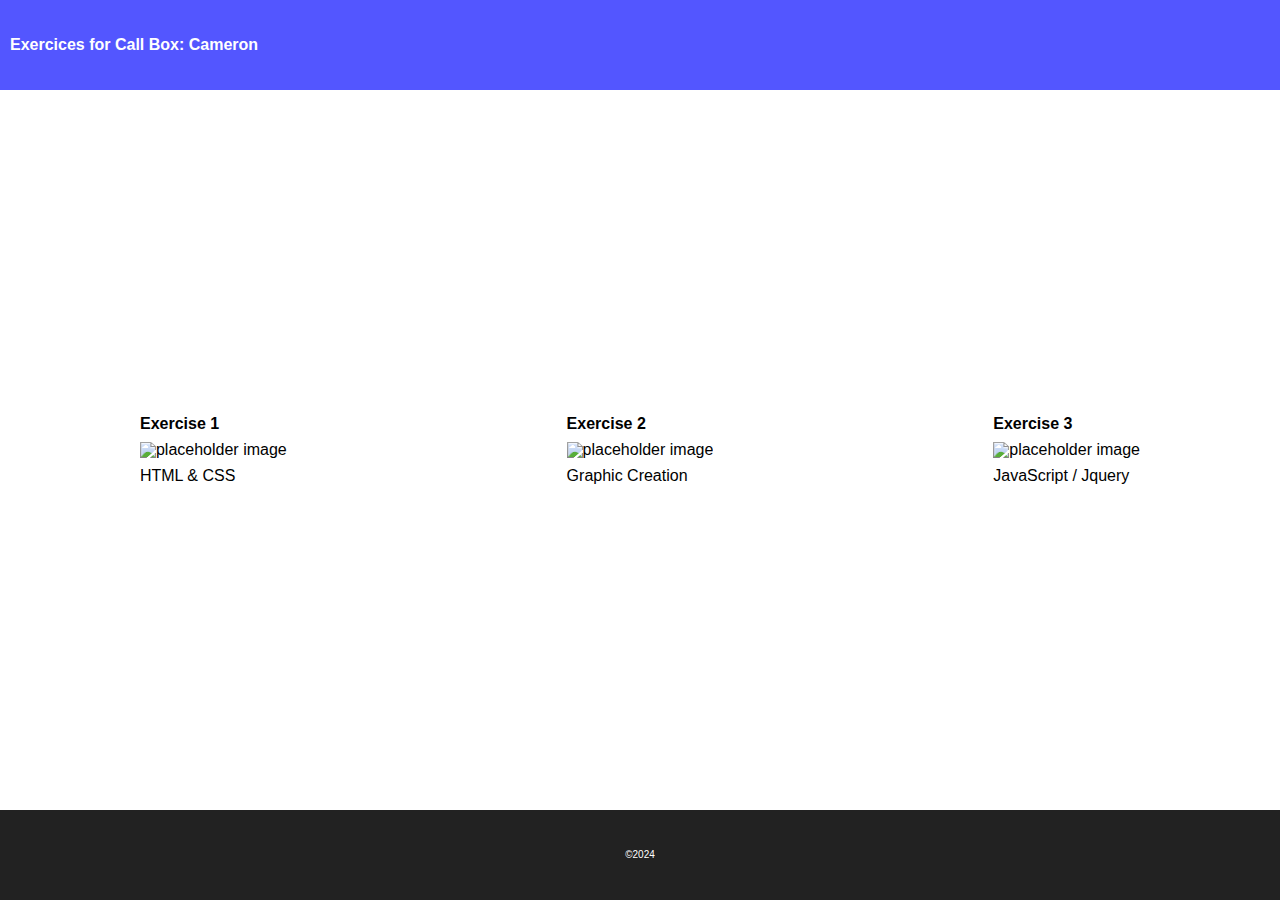
==== index.html @ c189761c "initial commit started development of pages and all exercises" ====
<!DOCTYPE html>
<html lang="en">
  <head>
    <meta charset="UTF-8" />
    <meta name="viewport" content="width=device-width, initial-scale=1.0" />
    <title>Document</title>
    <link rel="stylesheet" href="./assets/css/styles.css" />
  </head>
  <body>
    <header class="header main-bg-color flex align-center padding-10">
      <div>
        <h3 class="white-txt">Exercices for Call Box: Cameron</h3>
      </div>
    </header>
    <container class="main-content flex flex-column">
      <section class="content flex flex-wrap align-center space-around">
        <a href="./pages/staff_page.html">
          <div class="card">
            <h3>Exercise 1</h3>
            <img src="https://placehold.co/400" alt="placeholder image" />
            <p>HTML & CSS</p>
          </div>
        </a>
        <a href="./pages/graphic_creation.html">
          <div class="card">
            <h3>Exercise 2</h3>
            <img src="https://placehold.co/400" alt="placeholder image" />
            <p>Graphic Creation</p>
          </div>
        </a>
        <a href="./pages/javascript_jquery.html">
          <div class="card">
            <h3>Exercise 3</h3>
            <img src="https://placehold.co/400" alt="placeholder image" />
            <p>JavaScript / Jquery</p>
          </div>
        </a>
      </section>
    </container>
    <footer
      class="footer white-txt flex align-center justify-center padding-10"
    >
      <p class="small-txt">&copy;2024</p>
    </footer>
  </body>
</html>
---- assets/css/styles.css ----
/* Resets the box size of every element */
* {
    margin: 0;
    padding: 0;
    box-sizing: border-box;
}

/* Gives the body element a parent height to compare against */
html {
    height: 100%;
}

body {
    height: 100%;
    line-height: 1;
    font-family: sans-serif;
}

h1, h2, h3, h4, h5, h6 {
    font-size: 100%;
}

/* Matches the font of special elements to the rest of the page */
input, select, option, optgroup, textarea, button,
pre, code {
    font-size: 100%;
    font-family: inherit;
}

/* Removes default bullet points from lists */
ol, ul {
    list-style: none;
}

/* removes default link styles */
a {
    color: black;
    text-decoration: none;
}

/* utility classes */

.main-bg-color {
    background-color: var(--main-color);
}


/* flex classes */
.flex {
    display: flex;
}

.align-center {
    align-items: center;
}

.justify-center {
    justify-content: center;
}

.space-between {
    justify-content: space-between;
}

.space-around {
    justify-content: space-around;
}

.flex-wrap {
    flex-wrap: wrap;
}

.flex-column {
    flex-direction: column;
}

/* box model classes */
.padding-10 {
    padding: 10px;
}

/* font style classes */
.small-txt {
    font-size: 10px;
}

.white-txt {
    color: #fff;
}

.black-txt {
    color: #000;
}

/* this will be main code for styles */
.header {
    min-height: 10vh;
}

.menu-btn {
    background-color: transparent;
    padding: 5px 10px;
    cursor: pointer;
    border: none;
    border-radius: 2px;
}

.main-content {
    min-height: 80%;
}

.content {
    flex: 1;
}

.card {
    padding: 15px;
    margin: 15px;
    cursor: pointer;
    transition: all .3s ease-in-out;
}

.card:hover {
    scale: 102%;
}

.card h3 {
    margin-bottom: 10px;
}

.card img {
    width: 200px;
    height: auto;
}

.card p {
    margin-top: 10px;
}

.footer {
    min-height: 10vh;
    background-color: var(--black);
}

/* graphic creation */
.graphic-creation-img {
    width: 100%;
    height: auto;
    padding: 15px;
}

/* hero */
.hero {
    flex: 1;
}

/* css variables */

:root {
    --main-color: #5356FF;
    --secondary-color: #378CE7;
    --secondary-light-color: #67C6E3;
    --black: #222;
}
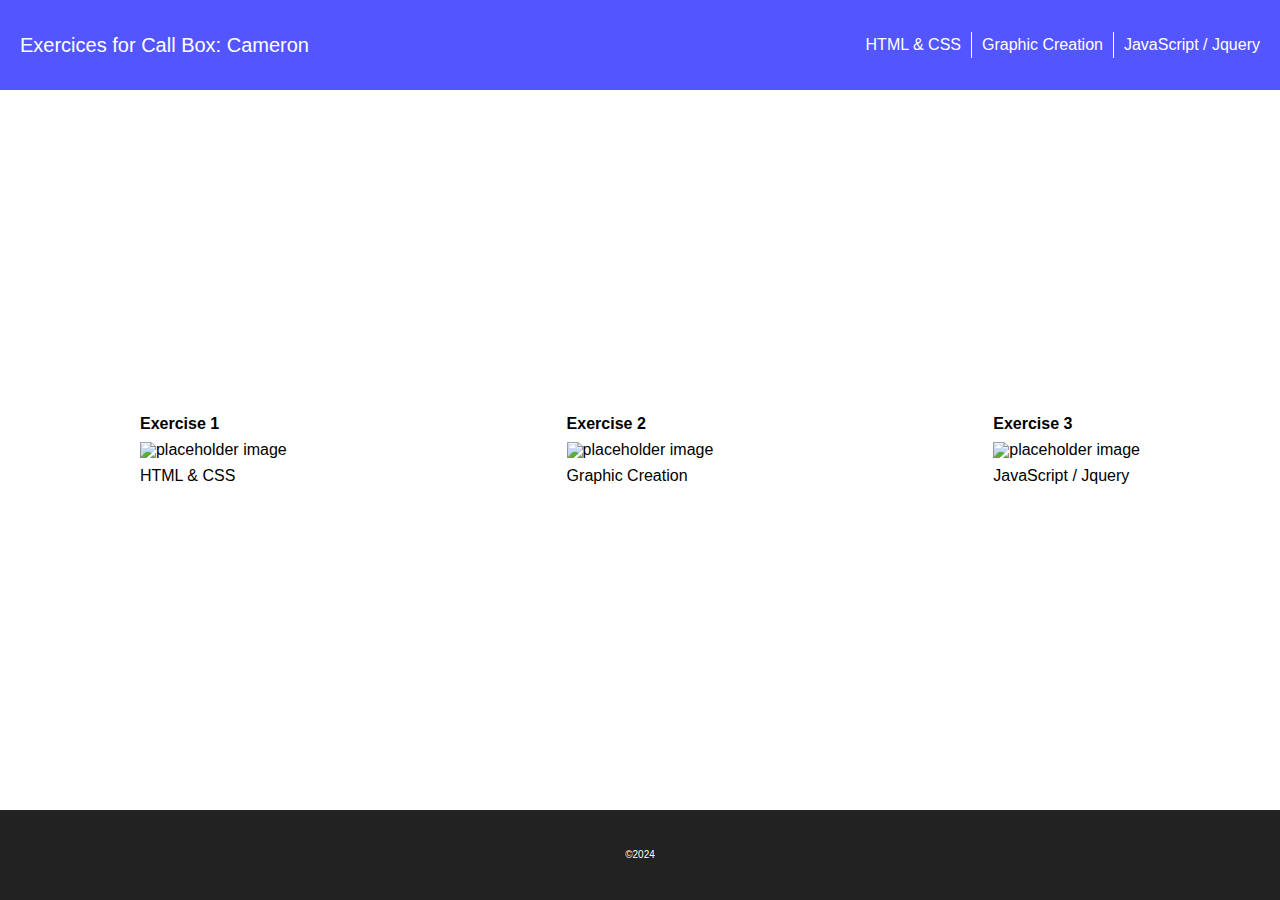
==== commit 14f7c342: "spice up header a little with links to all ecercises" ====
--- a/index.html
+++ b/index.html
@@ -7,9 +7,24 @@
     <link rel="stylesheet" href="./assets/css/styles.css" />
   </head>
   <body>
-    <header class="header main-bg-color flex align-center padding-10">
+    <header
+      class="header main-bg-color flex align-center space-between padding-10"
+    >
       <div>
-        <h3 class="white-txt">Exercices for Call Box: Cameron</h3>
+        <a class="menu-link large-txt" href="#">
+          Exercices for Call Box: Cameron
+        </a>
+      </div>
+      <div>
+        <a class="menu-link white-txt" href="./pages/staff_page.html"
+          >HTML & CSS</a
+        >
+        <a class="menu-link white-txt" href="./pages/graphic_creation.html"
+          >Graphic Creation</a
+        >
+        <a class="menu-link white-txt" href="./pages/javascript_jquery.html"
+          >JavaScript / Jquery</a
+        >
       </div>
     </header>
     <container class="main-content flex flex-column">
--- a/assets/css/styles.css
+++ b/assets/css/styles.css
@@ -32,10 +32,11 @@
     list-style: none;
 }
 
-/* removes default link styles */
+/* removes default link styles and also add the pointer cursor */
 a {
     color: black;
     text-decoration: none;
+    cursor: pointer;
 }
 
 /* utility classes */
@@ -84,6 +85,14 @@
     font-size: 10px;
 }
 
+.reg-txt {
+    font-size: 16px;
+}
+
+.large-txt {
+    font-size: 20px;
+}
+
 .white-txt {
     color: #fff;
 }
@@ -95,6 +104,26 @@
 /* this will be main code for styles */
 .header {
     min-height: 10vh;
+}
+
+.header div {
+    height: 100%;
+    display: flex;
+    justify-content: center;
+    flex-wrap: wrap;
+    text-align: center;
+}
+
+.header div a:last-child {
+    border-right: none ;
+}
+
+.menu-link {
+    color: #fff;
+    margin: 5px 0;
+    padding: 5px 10px;
+    transition: all .3s ease-in-out;
+    border-right: 1px solid #fff;
 }
 
 .menu-btn {
@@ -154,6 +183,14 @@
     flex: 1;
 }
 
+.hero h1 {
+    margin-bottom: 10px;
+}
+
+.hero p {
+    margin: 10px;
+}
+
 /* css variables */
 
 :root {
@@ -161,4 +198,12 @@
     --secondary-color: #378CE7;
     --secondary-light-color: #67C6E3;
     --black: #222;
+}
+
+@media screen and (max-width: 750px) {
+    .header {
+        flex-direction: column;
+        justify-content: center;
+        min-height: 13vh;
+    }
 }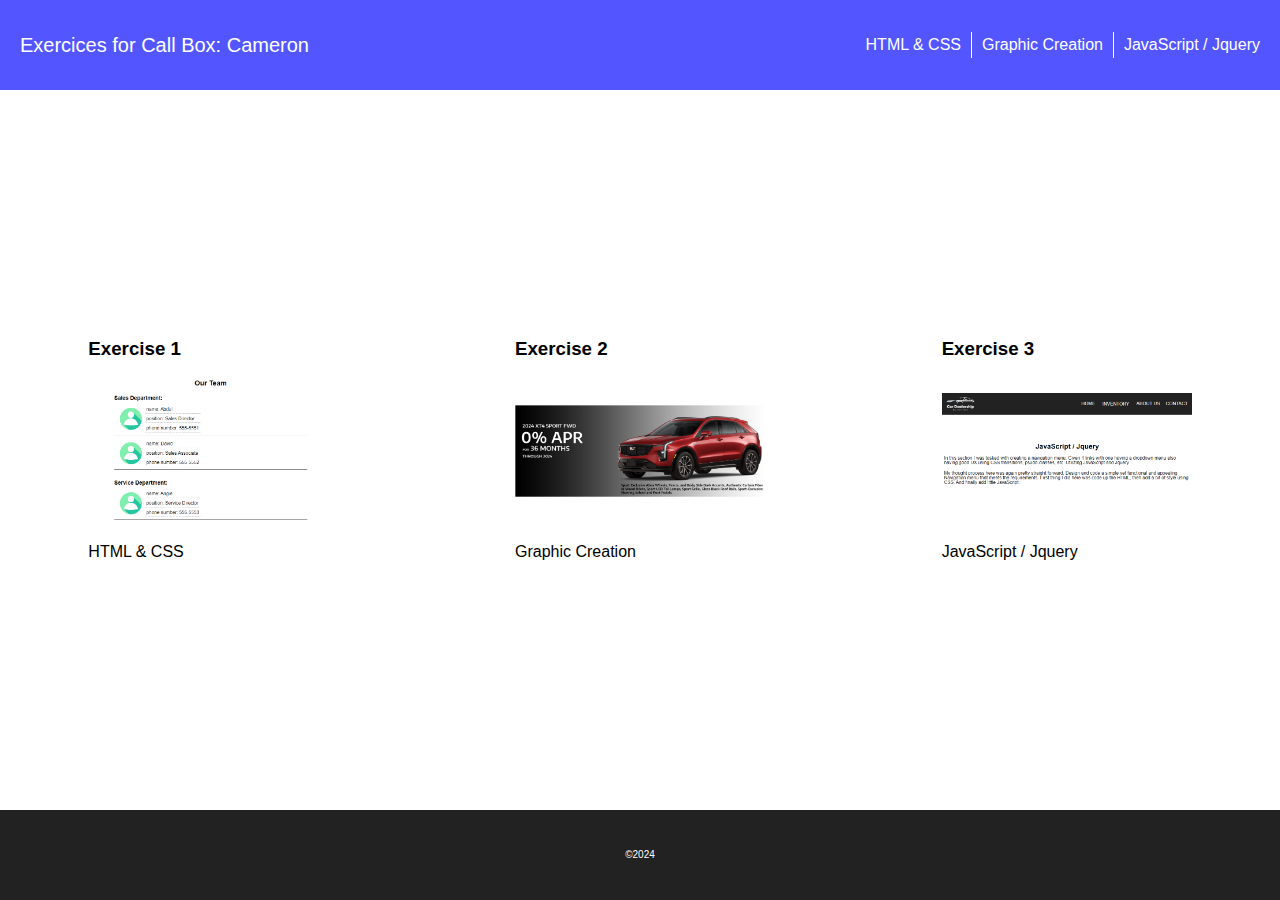
==== commit 86d75632: "adding previews to home page" ====
--- a/index.html
+++ b/index.html
@@ -3,7 +3,12 @@
   <head>
     <meta charset="UTF-8" />
     <meta name="viewport" content="width=device-width, initial-scale=1.0" />
-    <title>Document</title>
+    <link
+      rel="shortcut icon"
+      type="image/x-icon"
+      href="./assets/imgs/favicon/favicon.ico"
+    />
+    <title>Exercices for Call Box: Cameron</title>
     <link rel="stylesheet" href="./assets/css/styles.css" />
   </head>
   <body>
@@ -32,21 +37,30 @@
         <a href="./pages/staff_page.html">
           <div class="card">
             <h3>Exercise 1</h3>
-            <img src="https://placehold.co/400" alt="placeholder image" />
+            <img
+              src="./assets/imgs/staff-page-preview.PNG"
+              alt="placeholder image"
+            />
             <p>HTML & CSS</p>
           </div>
         </a>
         <a href="./pages/graphic_creation.html">
           <div class="card">
             <h3>Exercise 2</h3>
-            <img src="https://placehold.co/400" alt="placeholder image" />
+            <img
+              src="./assets/imgs/graphic-creation-preview.PNG"
+              alt="placeholder image"
+            />
             <p>Graphic Creation</p>
           </div>
         </a>
         <a href="./pages/javascript_jquery.html">
           <div class="card">
             <h3>Exercise 3</h3>
-            <img src="https://placehold.co/400" alt="placeholder image" />
+            <img
+              src="./assets/imgs/JavaScript-navigation-preview.PNG"
+              alt="placeholder image"
+            />
             <p>JavaScript / Jquery</p>
           </div>
         </a>
--- a/assets/css/styles.css
+++ b/assets/css/styles.css
@@ -1,3 +1,4 @@
+/* this section are some sample for css resets */
 /* Resets the box size of every element */
 * {
     margin: 0;
@@ -16,9 +17,9 @@
     font-family: sans-serif;
 }
 
-h1, h2, h3, h4, h5, h6 {
+/* h1, h2, h3, h4, h5, h6 {
     font-size: 100%;
-}
+} */
 
 /* Matches the font of special elements to the rest of the page */
 input, select, option, optgroup, textarea, button,
@@ -39,7 +40,9 @@
     cursor: pointer;
 }
 
+/* this is an example of how I could use utility classes to shorten css files */
 /* utility classes */
+/* ======================================================= */
 
 .main-bg-color {
     background-color: var(--main-color);
@@ -47,6 +50,7 @@
 
 
 /* flex classes */
+/* ======================================================= */
 .flex {
     display: flex;
 }
@@ -76,11 +80,13 @@
 }
 
 /* box model classes */
+/* ======================================================= */
 .padding-10 {
     padding: 10px;
 }
 
 /* font style classes */
+/* ======================================================= */
 .small-txt {
     font-size: 10px;
 }
@@ -102,11 +108,12 @@
 }
 
 /* this will be main code for styles */
+/* ======================================================= */
 .header {
     min-height: 10vh;
 }
 
-.header div {
+.header > div {
     height: 100%;
     display: flex;
     justify-content: center;
@@ -114,7 +121,7 @@
     text-align: center;
 }
 
-.header div a:last-child {
+.header > div > a:last-child {
     border-right: none ;
 }
 
@@ -143,26 +150,30 @@
 }
 
 .card {
+    height: 250px;
     padding: 15px;
     margin: 15px;
     cursor: pointer;
     transition: all .3s ease-in-out;
+    display: flex;
+    flex-direction: column;
+    justify-content: space-between;
 }
 
 .card:hover {
     scale: 102%;
 }
 
-.card h3 {
+.card > h3 {
     margin-bottom: 10px;
 }
 
-.card img {
-    width: 200px;
+.card > img {
+    width: 250px;
     height: auto;
 }
 
-.card p {
+.card > p {
     margin-top: 10px;
 }
 
@@ -171,7 +182,53 @@
     background-color: var(--black);
 }
 
+/* staff page section */
+/* ======================================================= */
+.staff-page-section {
+    flex: 1;
+    border-top: 1px solid #000;
+}
+
+.staff-page-section > h2 {
+    text-align: center;
+    margin: 10px;
+}
+
+.staff-page-section > div {
+    width: 80%;
+    margin: auto;
+}
+
+.staff-department-container {
+    margin: 10px;
+    padding: 10px;
+}
+
+.staff-card {
+    width: 100%;
+    display: flex;
+    flex-direction: row;
+    align-items: center;
+    flex-wrap: wrap;
+    border-bottom: 1px solid #333;
+    margin: 5px 0;
+    padding: 5px 10px;
+}
+
+.staff-card > img {
+    width: 75px;
+    height: auto;
+    margin: 10px;
+}
+
+.staff-card > div > p {
+    margin: 5px 0;
+    padding: 5px;
+    border-bottom: 1px dashed #999;
+}
+
 /* graphic creation */
+/* ======================================================= */
 .graphic-creation-img {
     width: 100%;
     height: auto;
@@ -179,19 +236,100 @@
 }
 
 /* hero */
+/* ======================================================= */
 .hero {
     flex: 1;
 }
 
-.hero h1 {
+.hero > h1 {
     margin-bottom: 10px;
 }
 
-.hero p {
+.hero > p {
+    width: 100%;
     margin: 10px;
 }
 
+/* Javascript / Jquery Navigation styles */
+/* ======================================================= */
+/* .Navigation-page-container {
+    flex: 1;
+} */
+.nav-logo {
+    height: 75px;
+}
+
+.Navigation-page-container > nav {
+    min-height: 10vh;
+    background-color: var(--black);
+    padding-right: 10px;
+}
+
+.nav-link-container > a {
+    color: #fff;
+    margin: 0 10px;
+}
+
+.dropdown-menu-container {
+    position: relative; 
+    padding: 0 15px;
+}
+
+#inventory-btn {
+    color: #fff;
+    background: transparent;
+    border: none;
+    cursor: pointer;
+}
+
+#dropdown-menu {
+    background-color: #fff;
+    width: 100%;
+    color: #000;
+    position: absolute;
+    left: 0;
+    box-shadow: 0 0 4px #333;
+    transition: all .4s ease-in-out;
+    display: flex;
+    flex-direction: column;
+    justify-content: center;
+}
+
+.dropdown-link {
+    cursor: pointer;
+    transition: all .4s ease-in-out;
+    padding: 5px 15px;
+}
+
+.dropdown-link:hover { 
+    background-color: var(--secondary-color);
+    color: #fff;
+}
+
+.dropdown-menu-hide {
+    height: 0;
+    overflow: hidden;
+    bottom: -15px;
+    opacity: 0;
+}
+
+.dropdown-menu-show {
+    height: 155px;
+    bottom: -170px;
+    opacity: 1;
+}
+
+.mobile-icon {
+    display: none !important;
+    color: #fff;
+    font-size: 25px !important;
+    padding-right: 25px;
+    cursor: pointer;
+}
+
+/* here are some examples for css variables could use more like font sizes etc */
 /* css variables */
+/* ======================================================= */
 
 :root {
     --main-color: #5356FF;
@@ -200,10 +338,36 @@
     --black: #222;
 }
 
-@media screen and (max-width: 750px) {
+/* sample media queries typically I have seen anywhere from 2 to 4 sometimes more */
+/* also depends on how your development team approaches things like mobile first, these would obviously change */
+
+/* media query for medium screens */
+/* ======================================================= */
+@media screen and (max-width: 768px) {
     .header {
         flex-direction: column;
         justify-content: center;
         min-height: 13vh;
     }
+
+    .staff-page-section > div {
+        width: 100%;
+    }
+
+}
+
+/* media query for small screens */
+/* ======================================================= */
+@media screen and (max-width: 576px) {
+    .staff-card > img {
+        margin: 5px auto;
+    }
+    
+    .mobile-icon {
+        display: block !important;
+    }
+
+    .nav-link-container {
+        display: none;
+    }
 }